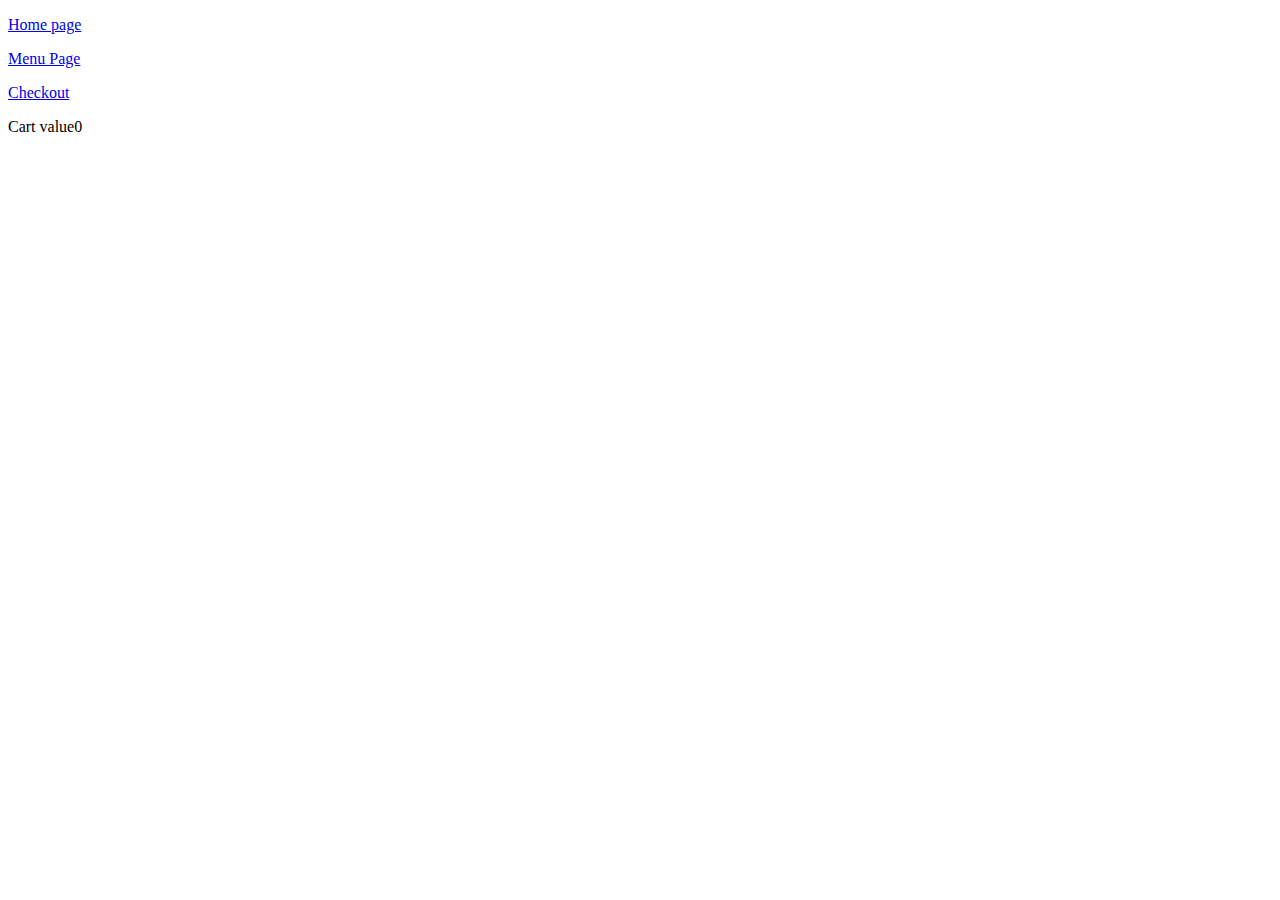
==== sprint/evaulation/style/cart.html @ f81fbcc0 "complete the function" ====
<!DOCTYPE html>
<html lang="en">
<head>
    <meta charset="UTF-8">
    <meta http-equiv="X-UA-Compatible" content="IE=edge">
    <meta name="viewport" content="width=device-width, initial-scale=1.0">
    <title>Document</title>
    <link rel="stylesheet" href="/style/cart.css">
</head>
<body>
    <div class="container">
        <div class="nav">
            <p><a href="/style/index.html">Home page</a></p>
            <p><a href="/style/menu.html">Menu Page</a></p>
            <p><a href="/style/checkout.html">Checkout</a></p>
            <p><span>Cart value</span><span id="count">0</span></p>
        </div>
        <div id="displaydiv">

        </div>
    </div>
</body>
</html>
<script src="/script/cart.js"></script>
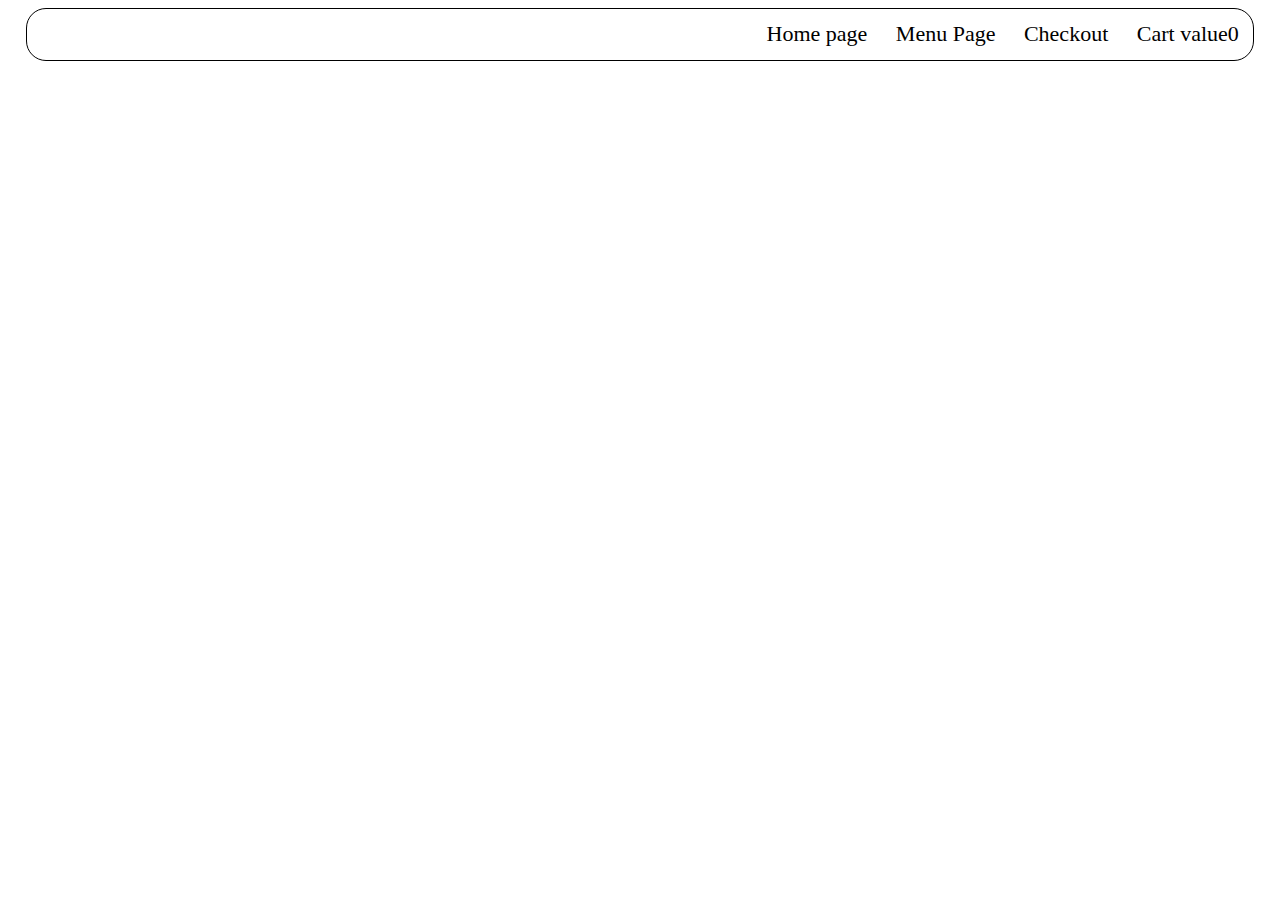
==== commit 64a37f73: "d" ====
--- a/sprint/evaulation/style/cart.html
+++ b/sprint/evaulation/style/cart.html
@@ -5,14 +5,14 @@
     <meta http-equiv="X-UA-Compatible" content="IE=edge">
     <meta name="viewport" content="width=device-width, initial-scale=1.0">
     <title>Document</title>
-    <link rel="stylesheet" href="/style/cart.css">
+    <link rel="stylesheet" href="/sprint/evaulation/style/cart.css">
 </head>
 <body>
     <div class="container">
         <div class="nav">
-            <p><a href="/style/index.html">Home page</a></p>
-            <p><a href="/style/menu.html">Menu Page</a></p>
-            <p><a href="/style/checkout.html">Checkout</a></p>
+            <p><a href="/sprint/evaulation/style/index.html">Home page</a></p>
+            <p><a href="/sprint/evaulation/style/menu.html">Menu Page</a></p>
+            <p><a href="/sprint/evaulation/style/checkout.html">Checkout</a></p>
             <p><span>Cart value</span><span id="count">0</span></p>
         </div>
         <div id="displaydiv">
@@ -21,4 +21,4 @@
     </div>
 </body>
 </html>
-<script src="/script/cart.js"></script>+<script src="/sprint/evaulation/script/cart.js"></script>--- a/sprint/evaulation/style/cart.css
+++ b/sprint/evaulation/style/cart.css
@@ -0,0 +1,53 @@
+.nav>p {
+    padding: 0px 2px;
+    margin: 1%;
+    font-size: 22px;
+}
+.nav {
+    display: flex;
+    justify-content: end;
+    border-radius: 20px;
+    width: 97%;
+    margin: auto;
+    border: 1px solid black;
+}
+.nav:hover {
+    background-color:cadetblue;
+}
+.nav>p>a {
+    color: black;
+    text-decoration: none;
+}
+#displaydiv {
+    display: grid;
+    grid-template-columns: repeat(4,1fr);
+    width: 100%;
+    grid-gap: 30px;
+}
+#displaydiv>div {
+    margin: 1%;
+    height: 350px;
+    box-shadow: rgba(0, 0, 0, 0.16) 0px 1px 4px, rgb(51, 51, 51) 0px 0px 0px 3px;
+}
+.name_price {
+    display: flex;
+    justify-content: space-between;
+
+}
+.name_price>p {
+    margin-right: 3%;
+    font-size: 25px;
+    margin-left: 3%;
+    margin-bottom: 5%;
+    height: 46px;
+
+}
+.btn {
+    margin-top: 4px;
+    margin-left: 4%;
+    border: none;
+    font-size: 21px;
+}
+.btn:hover {
+    background-color: bisque;
+}